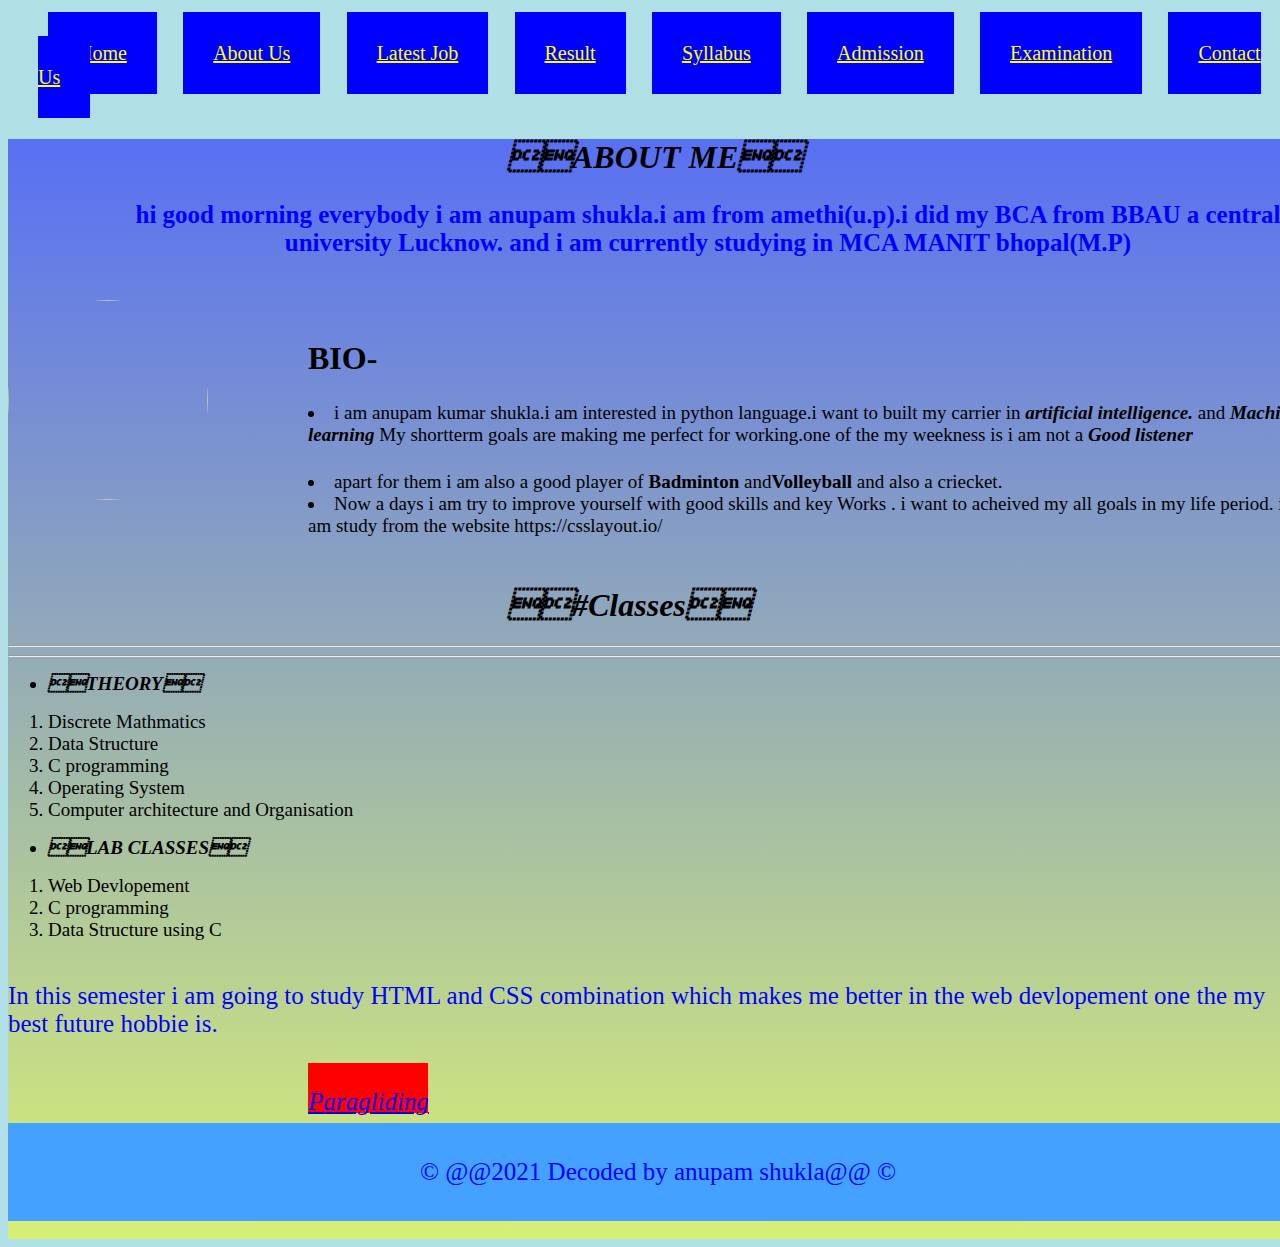
==== index.html @ 36dedd46 "Add files via upload" ====
<html>
<head >
<link rel="stylesheet" href="style.css">
<header>
<p>
<a href="https://www.sarkariresult.com/">Home</a>
<a href="">About Us</a>
<a href="https://www.sarkariresult.com/latestjob.php">Latest Job</a>
<a href="http://www.manit.ac.in/content/examination-result">Result</a>
<a href="https://www.sarkariresult.com/syllabus.php">Syllabus</a>
<a href="http://www.manit.ac.in/admission-section">Admission</a>
<a href="http://www.manit.ac.in/content/examination-result">Examination</a>
<a href="http://www.manit.ac.in/content/contact-us"> Contact Us </a>
</p>
</header>
<style>
#h1
{
height:300px;
width:300px;
left-margin:30px;


}
#main
{

background-image: linear-gradient(rgba(0, 0, 255, 0.5), rgba(255, 255, 0, 0.5)),url("C:\Users\my pc\Desktop\HTML CSS\anupam.jpg");
height:1100px;
width:1300px;
}

</style>
</head>

<body style="background-color:powderblue;">







<div id="main">

<title>WEB PAGE</title>
<b><h1 style="margin-left:500px;"><i>ABOUT ME</i></h1></b>
<center>
<p style="margin-left:100px; "><b>
hi good morning everybody i am anupam shukla.i am from amethi(u.p).i did my BCA from BBAU a central university Lucknow. and i am currently studying in MCA MANIT bhopal(M.P)</b></p>
</center>
<br>
<div id="h1" style="float:left;" padding=10px;>
<img src="C:\Users\my pc\Desktop\HTMLCSS\anupam.jpg" width="200px" height="200px" style=" border-radius:50%;vertical-align:auto;">
<img src="C:\Users\my pc\Downloads\logo.png"  width="200px" height="00px" style=" border-radius:50%; vertical-align:auto ;margin-left:10px;">                  


</div>
</br>
<![base64]>                                   

<h1>BIO-</h1>
<p><li>i am anupam kumar shukla.i am interested in python language.i want to built my carrier in <b><em>artificial intelligence.</em></b> and <b><em>Machin learning</em></b> My shortterm goals are making me perfect for working.one of the my weekness is i am not a <b><em>Good listener</em></b></li></p>
<li>apart for them i am also a good player of <b>Badminton</b> and<b>Volleyball</b> and also a criecket.</li>
<li> Now a days i am try to improve yourself with good skills and key Works . i want to acheived  my all goals in my life period. i am study from the website https://csslayout.io/</li>
</p>



<h1 style="margin-left:500px; margin-top:50px;" ><i>#Classes</i></h1>
<body style="background-color:powderblue;">

<hr>
<hr>



<![base64]>

<div id="second">

<table width=100%>

<ul>
<li><b><i>THEORY</i></b></li>
</ul>

<ol>
<li>Discrete Mathmatics</li>
<li>Data Structure</li>
<li>C programming</li>
<li>Operating System</li>
<li>Computer architecture and Organisation</li>
</ol>
<ul>
<li><b><i>LAB CLASSES</i></b></li>
</ul>
<ol>
<li>Web Devlopement</li>
<li>C programming</li>
<li>Data Structure using C</li>
</ol>

</table>
<p>In this semester i am going to study HTML and CSS combination  which makes me better in the web devlopement one the my best future hobbie is. </P>
<main>
   <a href="https://www.youtube.com/watch?v=LLgbWMPI5l0"> <p><em>Paragliding</em></p></a>
</main

</div>
<footer>
<p>  &copy @@2021 Decoded by anupam shukla@@ &copy </p>
</footer>

<![base64]></div>
</body>
</html>
---- style.css ----
p
{
font-size:25px;
color:blue;
}
p:hover
{
font-size:20px;
background-color:yellow;

}

footer
 {
    display:flex;
    justify-content:center;
    padding: 10px;
    background-color: 45a1ff;
    color: fff;
}

main
{
    height:50px;
	width:120px;
	background-color:red;
	display:inline-block;
	padding:0px;
	margin-left:300px;
	margin-bottom:10px;
	font-style:italic;
}
li
{
font-size:19px;
}
.grid-container {
  grid-row-start:auto;
  display:inline-block;
  grid-row-gap:30px;
}
header p
{
height:50px;
width:100%;
padding:20px;
margin:10px;
display:inline-block;
}
header p a
{
font-size:20px;
color:yellow;
height:80px;
width:100%;
padding:30px;
margin:10px;
display:inline;
background-color:blue;
}
p li
{
color:red;
}
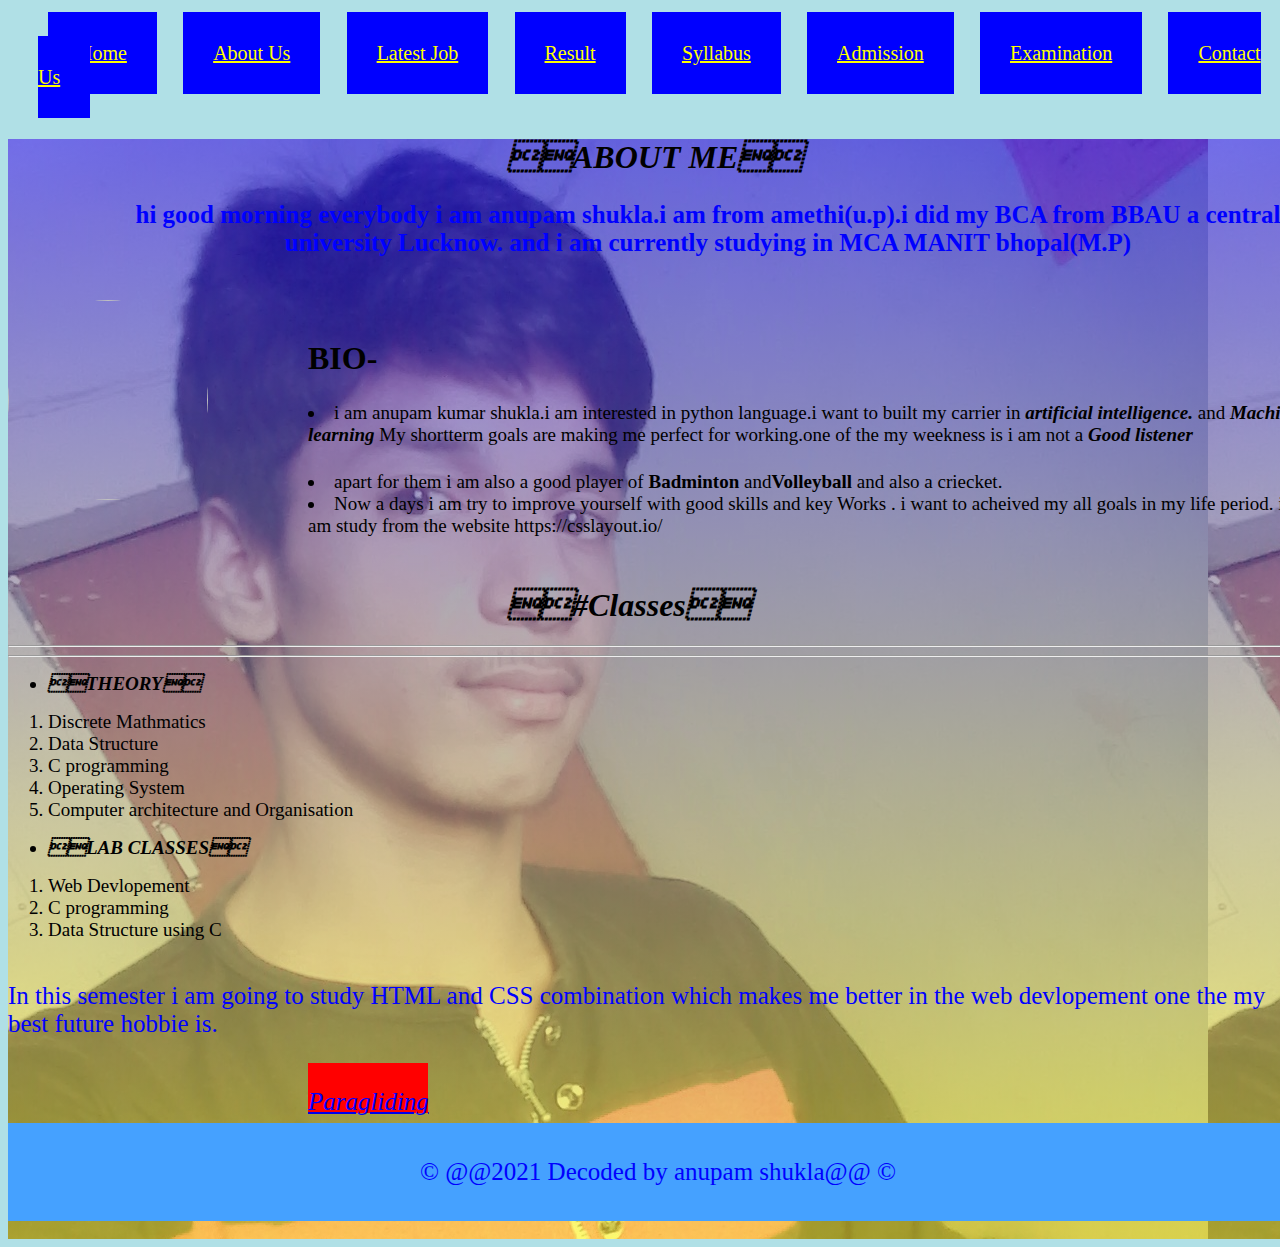
==== commit 8dd3612a: "Update index.html" ====
--- a/index.html
+++ b/index.html
@@ -25,7 +25,7 @@
 #main
 {
 
-background-image: linear-gradient(rgba(0, 0, 255, 0.5), rgba(255, 255, 0, 0.5)),url("C:\Users\my pc\Desktop\HTML CSS\anupam.jpg");
+background-image: linear-gradient(rgba(0, 0, 255, 0.5), rgba(255, 255, 0, 0.5)),url("anupam.jpg");
 height:1100px;
 width:1300px;
 }
